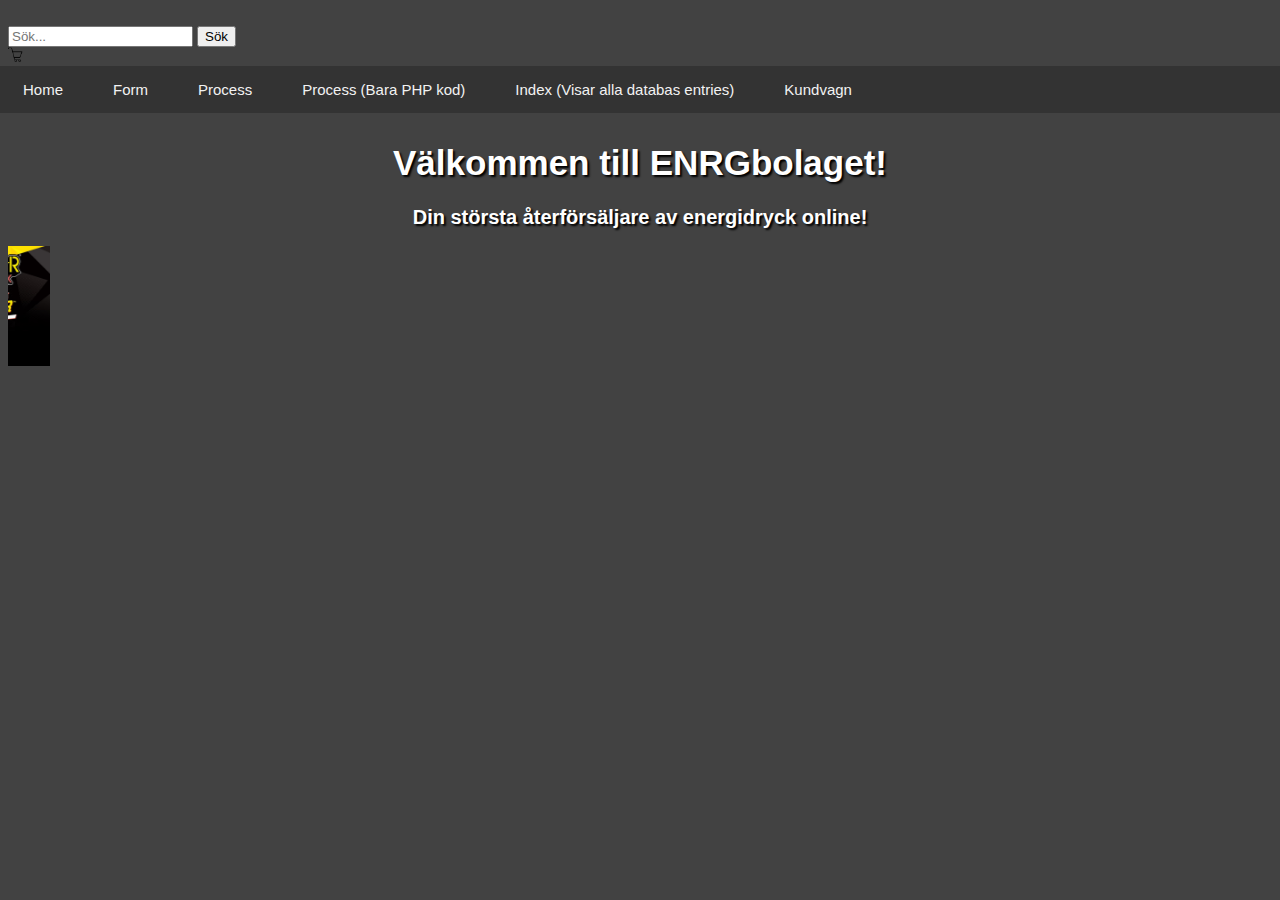
==== index.html @ 5e5cf4eb "Update" ====
<!DOCTYPE html>
<html>
<head>
  <meta charset="utf-8">
  <meta name="viewport" content="width=device-width, initial-scale=1.0" />
  <title> Placeholder </title>
  <link rel="stylesheet" href="css.css">
  <script src="https://ajax.googleapis.com/ajax/libs/jquery/3.4.0/jquery.min.js"></script>
</head>

<body>

  <div id="topbar">
  </div>
  <div id="navbar">
  </div>

  <script>
  $(function(){
    $("#topbar").load("topbar.html");
  });
  $(function(){
    $("#navbar").load("navbar.html");
  });
  </script>

<h1><b>Välkommen till ENRGbolaget!</b></h1>
<h2><b>Din största återförsäljare av energidryck online!</b></h2>

<marquee behavior="scroll" direction="right" onmouseover="this.stop();"
  onmouseout="this.start();" scrollamount="5" loop="infinite">
<a href="Bilder/bg1.jpg"><img src="Bilder/bg1.jpg" width="180" height="120" alt="bg1" href="form.html">
<a href="Bilder/bg2.jpg"><img src="Bilder/bg2.jpg" width="180" height="120" alt="bg2">
<a href="Bilder/bg3.jpg"><img src="Bilder/bg3.jpg" width="180" height="120" alt="bg3">
<a href="Bilder/bg4.jpg"><img src="Bilder/bg4.jpg" width="180" height="120" alt="bg4">
<a href="Bilder/bg5.jpg"><img src="Bilder/bg5.jpg" width="180" height="120" alt="bg5">
<a href="Bilder/bg6.jpg"><img src="Bilder/bg6.jpg" width="180" height="120" alt="bg6">
<a href="Bilder/bg7.jpg"><img src="Bilder/bg7.jpg" width="180" height="120" alt="bg7">
<a href="Bilder/bg8.jpg"><img src="Bilder/bg8.jpg" width="180" height="120" alt="bg8">
<a href="Bilder/bg9.jpg"><img src="Bilder/bg9.jpg" width="180" height="120" alt="bg9">
<a href="Bilder/bg10.jpg"><img src="Bilder/bg10.jpg" width="180" height="120" alt="bg10">
<a href="Bilder/bg11.jpg"><img src="Bilder/bg11.jpg" width="180" height="120" alt="bg11">
<a href="Bilder/b10.jpg"><img src="Bilder/b10.jpg" width="180" height="120" alt="b10">
<a href="Bilder/monster-drink-wallpaper.jpg"><img src="Bilder/monster-drink-wallpaper.jpg" width="180" height="120" alt="monster1">
<a href="Bilder/monster-drink-wallpaper2.jpg"><img src="Bilder/monster-drink-wallpaper2.jpg" width="180" height="120" alt="monster2">
</marquee>


<!--<script> /*Kommenterad pga att slippa trycka OK under utvecklingsfasen**/
if (confirm('Är du över 15 år gammal?')) {

}
else {
    window.location = "http://google.com"
}
</script> -->

</div>
</body>
 </html>
---- css.css ----
html{
  background-color: #424242;
}

h1 {
  text-align: center;
  margin-top: 30px;
  color: white;
  text-shadow: 2px 2px 2px black;
  font: 35px arial, sans-serif;
}
h2 {
  text-align: center;
  color: white;
  text-shadow: 2px 2px 2px black;
  font: 20px arial, sans-serif;
}
h3 {
  text-align: center;
  color: white;
  text-shadow: 2px 2px 2px black;
  font: 15px arial, sans-serif;
}
h10 {
  text-align: center;
  color:white;
  text-shadow: 2px 2px 2px black;
  font: 15px arial, sans-serif;
}

.topbar{
  overflow:hidden;
  background-color: #424242;
}

.topnavigation {
  font: 15px arial, sans-serif;
  background-color: #333;
  overflow: hidden;
  text-align: center;
  display: block;
  margin-left: -10px;
  margin-right: -10px;
}

.topnavigation a {
  float: left;
  color: #f2f2f2;
  text-align: center;
  padding: 15px 25px;
  text-decoration: none;
  font-size: 15px;
}

.topnavigation a:hover {
  background-color: #636363;
  color: black;
}

.topnavigation a.active {
  background-color: #2e3cdb;
  color: white;
}

/*input {
  margin-top: 20px;
  position: absolute;
  margin-left: 55%
}*/

.sökruta {
  margin-right: -200px;
}

#bg1{
  border-radius: 5px;
  cursor:pointer;
  transition: 0.3s;
}

#bg1:hover{
  opacity: 0,7;
}
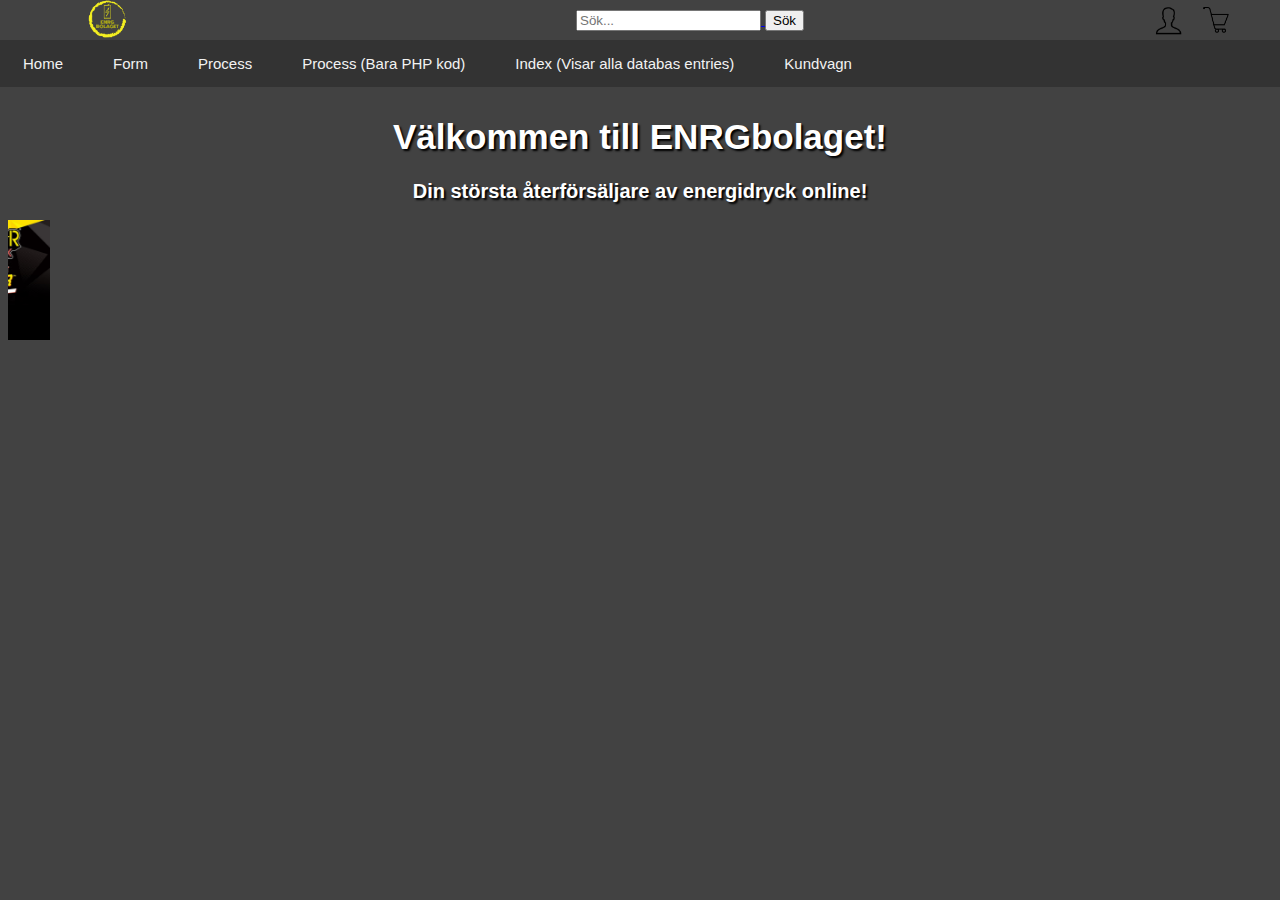
==== commit 27ccd21b: "Ändrat mappstruktur" ====
--- a/index.html
+++ b/index.html
@@ -17,10 +17,10 @@
 
   <script>
   $(function(){
-    $("#topbar").load("topbar.html");
+    $("#topbar").load("resources/htmlsupport/topbar.html");
   });
   $(function(){
-    $("#navbar").load("navbar.html");
+    $("#navbar").load("resources/htmlsupport/navbar.html");
   });
   </script>
 
@@ -29,20 +29,20 @@
 
 <marquee behavior="scroll" direction="right" onmouseover="this.stop();"
   onmouseout="this.start();" scrollamount="5" loop="infinite">
-<a href="Bilder/bg1.jpg"><img src="Bilder/bg1.jpg" width="180" height="120" alt="bg1" href="form.html">
-<a href="Bilder/bg2.jpg"><img src="Bilder/bg2.jpg" width="180" height="120" alt="bg2">
-<a href="Bilder/bg3.jpg"><img src="Bilder/bg3.jpg" width="180" height="120" alt="bg3">
-<a href="Bilder/bg4.jpg"><img src="Bilder/bg4.jpg" width="180" height="120" alt="bg4">
-<a href="Bilder/bg5.jpg"><img src="Bilder/bg5.jpg" width="180" height="120" alt="bg5">
-<a href="Bilder/bg6.jpg"><img src="Bilder/bg6.jpg" width="180" height="120" alt="bg6">
-<a href="Bilder/bg7.jpg"><img src="Bilder/bg7.jpg" width="180" height="120" alt="bg7">
-<a href="Bilder/bg8.jpg"><img src="Bilder/bg8.jpg" width="180" height="120" alt="bg8">
-<a href="Bilder/bg9.jpg"><img src="Bilder/bg9.jpg" width="180" height="120" alt="bg9">
-<a href="Bilder/bg10.jpg"><img src="Bilder/bg10.jpg" width="180" height="120" alt="bg10">
-<a href="Bilder/bg11.jpg"><img src="Bilder/bg11.jpg" width="180" height="120" alt="bg11">
-<a href="Bilder/b10.jpg"><img src="Bilder/b10.jpg" width="180" height="120" alt="b10">
-<a href="Bilder/monster-drink-wallpaper.jpg"><img src="Bilder/monster-drink-wallpaper.jpg" width="180" height="120" alt="monster1">
-<a href="Bilder/monster-drink-wallpaper2.jpg"><img src="Bilder/monster-drink-wallpaper2.jpg" width="180" height="120" alt="monster2">
+<a href="resources/img/bg1.jpg"><img src="resources/img/bg1.jpg" width="180" height="120" alt="bg1" href="form.html">
+<a href="resources/img/bg2.jpg"><img src="resources/img/bg2.jpg" width="180" height="120" alt="bg2">
+<a href="resources/img/bg3.jpg"><img src="resources/img/bg3.jpg" width="180" height="120" alt="bg3">
+<a href="resources/img/bg4.jpg"><img src="resources/img/bg4.jpg" width="180" height="120" alt="bg4">
+<a href="resources/img/bg5.jpg"><img src="resources/img/bg5.jpg" width="180" height="120" alt="bg5">
+<a href="resources/img/bg6.jpg"><img src="resources/img/bg6.jpg" width="180" height="120" alt="bg6">
+<a href="resources/img/bg7.jpg"><img src="resources/img/bg7.jpg" width="180" height="120" alt="bg7">
+<a href="resources/img/bg8.jpg"><img src="resources/img/bg8.jpg" width="180" height="120" alt="bg8">
+<a href="resources/img/bg9.jpg"><img src="resources/img/bg9.jpg" width="180" height="120" alt="bg9">
+<a href="resources/img/bg10.jpg"><img src="resources/img/bg10.jpg" width="180" height="120" alt="bg10">
+<a href="resources/img/bg11.jpg"><img src="resources/img/bg11.jpg" width="180" height="120" alt="bg11">
+<a href="resources/img/b10.jpg"><img src="resources/img/b10.jpg" width="180" height="120" alt="b10">
+<a href="resources/img/monster-drink-wallpaper.jpg"><img src="resources/img/monster-drink-wallpaper.jpg" width="180" height="120" alt="monster1">
+<a href="resources/img/monster-drink-wallpaper2.jpg"><img src="resources/img/monster-drink-wallpaper2.jpg" width="180" height="120" alt="monster2">
 </marquee>
 
 
--- a/css.css
+++ b/css.css
@@ -21,16 +21,44 @@
   text-shadow: 2px 2px 2px black;
   font: 15px arial, sans-serif;
 }
-h10 {
+
+h5{
   text-align: center;
-  color:white;
+  color: white;
   text-shadow: 2px 2px 2px black;
   font: 15px arial, sans-serif;
 }
 
-.topbar{
+#topbar{
   overflow:hidden;
   background-color: #424242;
+  height: 40px;
+  margin-top: -8px;
+  margin-left: -8px;
+  margin-right: -8px;
+}
+
+.ikon {
+  position: relative;
+  margin-left: 5%;
+  top: -28px;
+}
+
+.sökruta {
+  position: relative;
+  margin-left: 45%;
+  top: -79px;
+}
+
+.mittkonto {
+  position: relative;
+  margin-left: 90%;
+  top:-105px;
+}
+.kundvagn{
+  position: relative;
+  margin-left: 94%;
+  top: -140px;
 }
 
 .topnavigation {
@@ -68,9 +96,6 @@
   margin-left: 55%
 }*/
 
-.sökruta {
-  margin-right: -200px;
-}
 
 #bg1{
   border-radius: 5px;
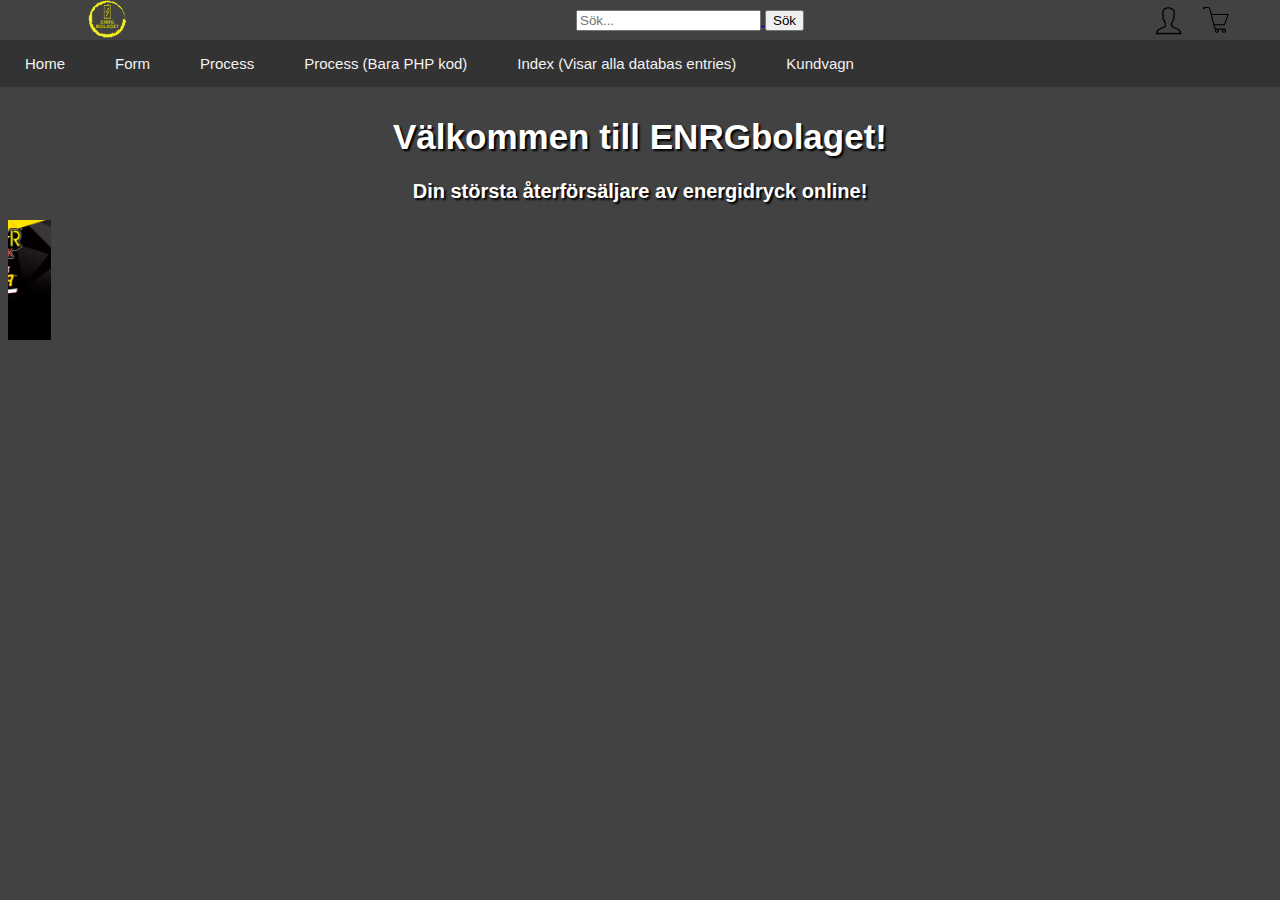
==== commit fe1c86c6: "Lagt till responsiv design i CSS-en, testa att byta storlek på hemsidan för att testa" ====
--- a/index.html
+++ b/index.html
@@ -28,7 +28,7 @@
 <h2><b>Din största återförsäljare av energidryck online!</b></h2>
 
 <marquee behavior="scroll" direction="right" onmouseover="this.stop();"
-  onmouseout="this.start();" scrollamount="5" loop="infinite">
+  onmouseout="this.start();" scrollamount="5" loop="infinite" id="marquee1">
 <a href="resources/img/bg1.jpg"><img src="resources/img/bg1.jpg" width="180" height="120" alt="bg1" href="form.html">
 <a href="resources/img/bg2.jpg"><img src="resources/img/bg2.jpg" width="180" height="120" alt="bg2">
 <a href="resources/img/bg3.jpg"><img src="resources/img/bg3.jpg" width="180" height="120" alt="bg3">
--- a/css.css
+++ b/css.css
@@ -62,13 +62,14 @@
 }
 
 .topnavigation {
+  position: sticky; /*TEST*/
   font: 15px arial, sans-serif;
   background-color: #333;
   overflow: hidden;
   text-align: center;
   display: block;
-  margin-left: -10px;
-  margin-right: -10px;
+  width: 110%;
+  margin-left: -8px;
 }
 
 .topnavigation a {
@@ -90,12 +91,6 @@
   color: white;
 }
 
-/*input {
-  margin-top: 20px;
-  position: absolute;
-  margin-left: 55%
-}*/
-
 
 #bg1{
   border-radius: 5px;
@@ -106,3 +101,19 @@
 #bg1:hover{
   opacity: 0,7;
 }
+
+@media only screen and (max-width:850px){
+  .topnavigation {position: relative; width: 120px;}
+  h1 {position: absolute; top: 90px; margin-left: 190px;}
+  h2 {position: absolute; top: 150px; margin-left: 205px;}
+}
+
+@media only screen and (max-width:691px){
+  h1 {position: absolute; top: 90px; margin-left: 190px;}
+  h2 {position: absolute; top: 200px; margin-left: 205px;}
+}
+
+@media only screen and (max-width:444px){
+  h1 {position: absolute; top: 90px; margin-left: 190px;}
+  h2 {position: absolute; top: 240px; margin-left: 205px;}
+}
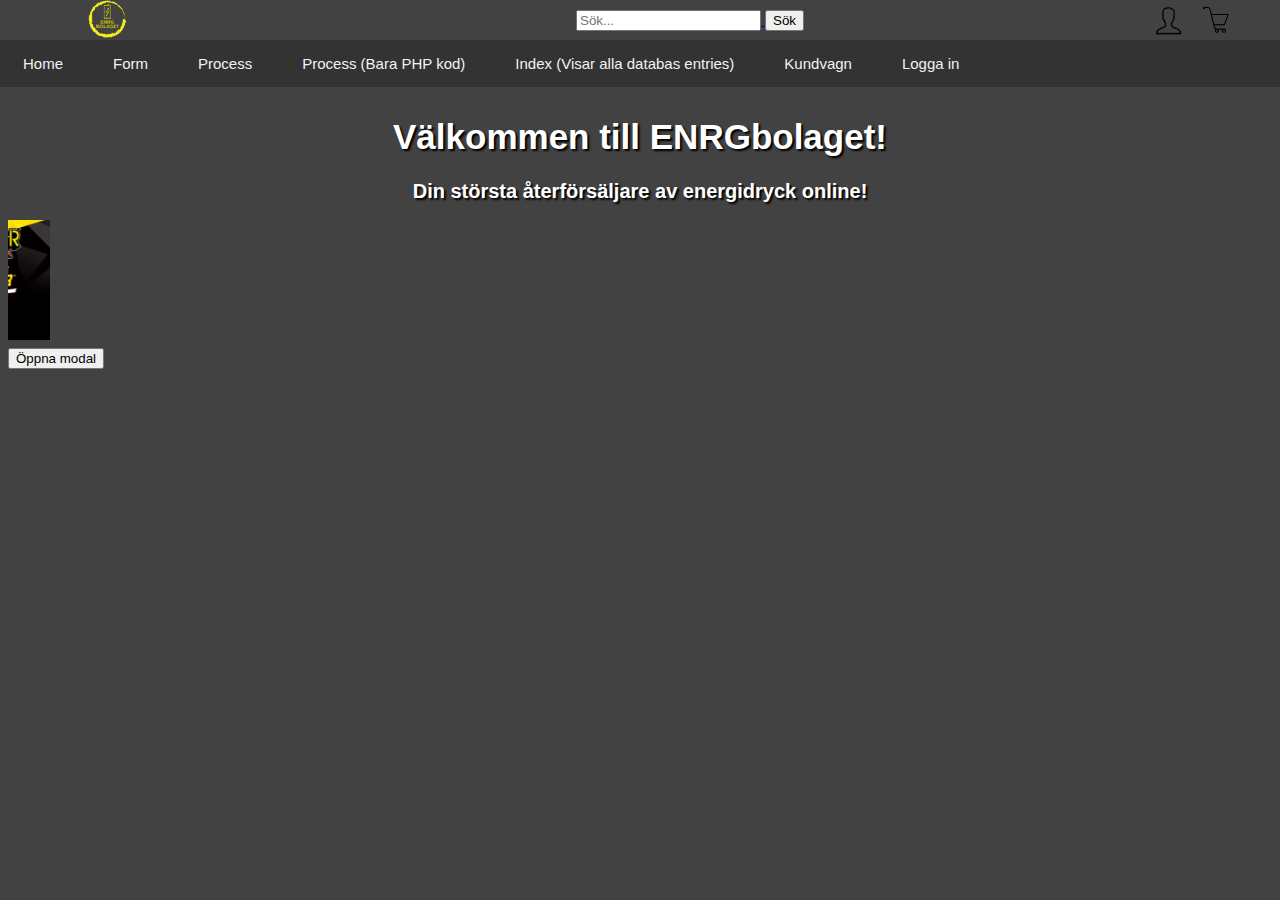
==== commit 1a9a32dd: "Ändringar från när servern crashade igår" ====
--- a/index.html
+++ b/index.html
@@ -28,7 +28,7 @@
 <h2><b>Din största återförsäljare av energidryck online!</b></h2>
 
 <marquee behavior="scroll" direction="right" onmouseover="this.stop();"
-  onmouseout="this.start();" scrollamount="5" loop="infinite" id="marquee1">
+  onmouseout="this.start();" scrollamount="5" loop="infinite">
 <a href="resources/img/bg1.jpg"><img src="resources/img/bg1.jpg" width="180" height="120" alt="bg1" href="form.html">
 <a href="resources/img/bg2.jpg"><img src="resources/img/bg2.jpg" width="180" height="120" alt="bg2">
 <a href="resources/img/bg3.jpg"><img src="resources/img/bg3.jpg" width="180" height="120" alt="bg3">
@@ -55,6 +55,39 @@
 }
 </script> -->
 
+<button id="openModal">Öppna modal</button>
+<div id="myModal" class="modal">
+  <div class="modal-content">
+    <span class="close"> &times; </span>
+    <p>Test</p>
+  </div>
+</div>
+<script>
+  var modal = document.getElementById("myModal");
+  var button = document.getElementById("openModal");
+  var close = document.getElementById("close")[0];
+
+  btn.onclick = function(){
+    modal.style.display = "block";
+  }
+
+  span.onclick = function(){
+    modal.style.display = "none";
+  }
+
+  window.onclick = function(event) {
+    if (event.target == modal) {
+      modal.style.display = "none";
+    }
+  }
+
+  span.onclick = function(){
+    modal.style.display = "none";
+  }
+</script>
+
+
+
 </div>
 </body>
  </html>
--- a/css.css
+++ b/css.css
@@ -62,14 +62,13 @@
 }
 
 .topnavigation {
-  position: sticky; /*TEST*/
   font: 15px arial, sans-serif;
   background-color: #333;
   overflow: hidden;
   text-align: center;
   display: block;
-  width: 110%;
-  margin-left: -8px;
+  margin-left: -10px;
+  margin-right: -10px;
 }
 
 .topnavigation a {
@@ -91,7 +90,6 @@
   color: white;
 }
 
-
 #bg1{
   border-radius: 5px;
   cursor:pointer;
@@ -102,18 +100,31 @@
   opacity: 0,7;
 }
 
-@media only screen and (max-width:850px){
-  .topnavigation {position: relative; width: 120px;}
-  h1 {position: absolute; top: 90px; margin-left: 190px;}
-  h2 {position: absolute; top: 150px; margin-left: 205px;}
+.modal {
+  display: none;
+  position: fixed;
+  z-index: 1;
+  padding-top: 100px;
+  left: 0;
+  top: 0;
+  width: 100%;
+  height: 100%;
+  overflow: auto;
+  background-color: rgb(0,0,0);
+  background-color: rbga(0,0,0,0.4);
 }
 
-@media only screen and (max-width:691px){
-  h1 {position: absolute; top: 90px; margin-left: 190px;}
-  h2 {position: absolute; top: 200px; margin-left: 205px;}
+.modal-content {
+  background-color: #fefefe;
+  margin: auto;
+  padding: 20px;
+  border:1px solid #888;
+  width: 80%;
 }
 
-@media only screen and (max-width:444px){
-  h1 {position: absolute; top: 90px; margin-left: 190px;}
-  h2 {position: absolute; top: 240px; margin-left: 205px;}
+.close{
+  color: #aaaaaa;
+  float: right;
+  font-size: 28px;
+  font-weight; bold;
 }
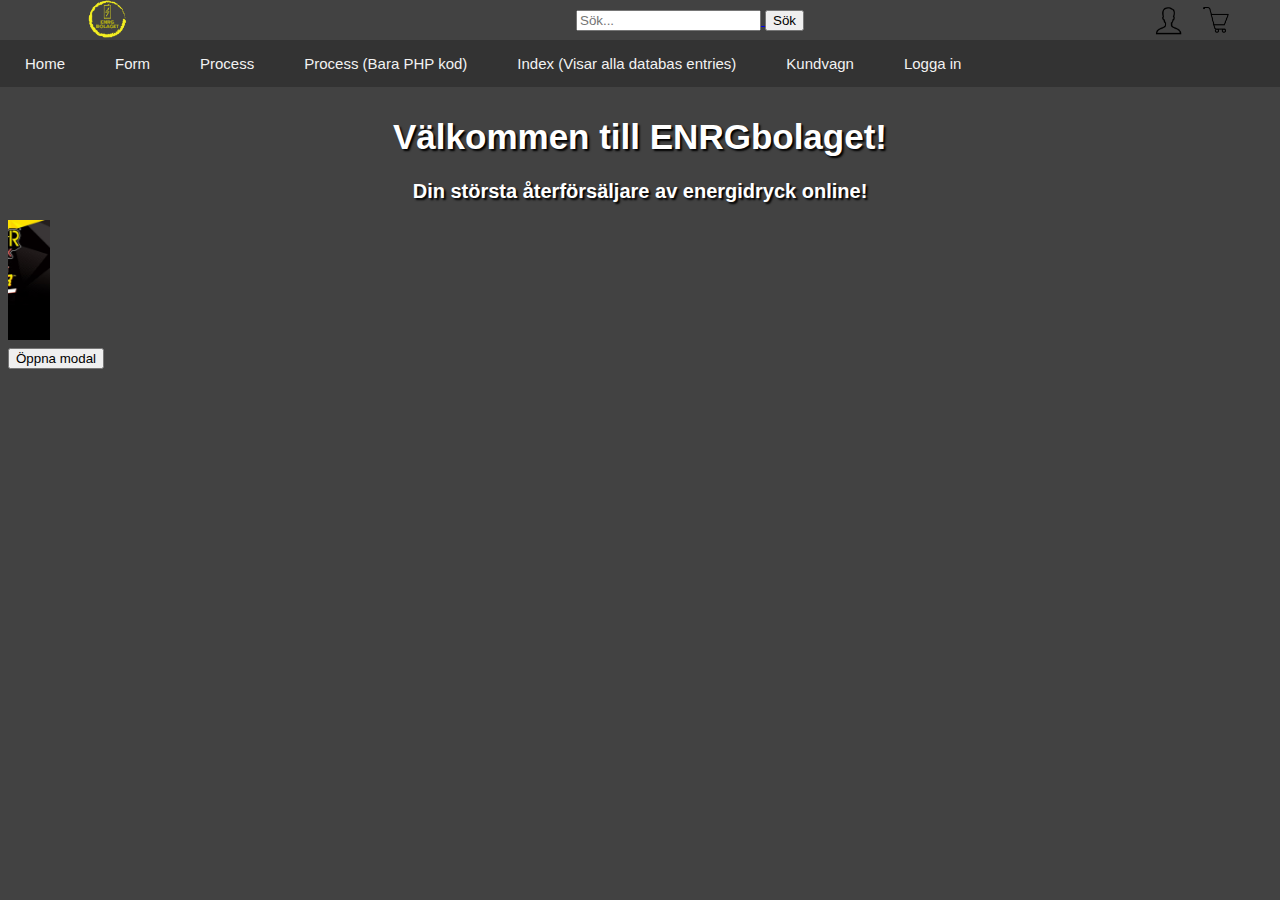
==== commit ab026f1f: "Merge branch 'master' of https://github.com/DDaaNNee/Projektgrupp-19" ====
--- a/index.html
+++ b/index.html
@@ -28,7 +28,7 @@
 <h2><b>Din största återförsäljare av energidryck online!</b></h2>
 
 <marquee behavior="scroll" direction="right" onmouseover="this.stop();"
-  onmouseout="this.start();" scrollamount="5" loop="infinite">
+  onmouseout="this.start();" scrollamount="5" loop="infinite" id="marquee1">
 <a href="resources/img/bg1.jpg"><img src="resources/img/bg1.jpg" width="180" height="120" alt="bg1" href="form.html">
 <a href="resources/img/bg2.jpg"><img src="resources/img/bg2.jpg" width="180" height="120" alt="bg2">
 <a href="resources/img/bg3.jpg"><img src="resources/img/bg3.jpg" width="180" height="120" alt="bg3">
--- a/css.css
+++ b/css.css
@@ -62,13 +62,14 @@
 }
 
 .topnavigation {
+  position: sticky; /*TEST*/
   font: 15px arial, sans-serif;
   background-color: #333;
   overflow: hidden;
   text-align: center;
   display: block;
-  margin-left: -10px;
-  margin-right: -10px;
+  width: 110%;
+  margin-left: -8px;
 }
 
 .topnavigation a {
@@ -127,4 +128,20 @@
   float: right;
   font-size: 28px;
   font-weight; bold;
+  
+  @media only screen and (max-width:850px){
+    .topnavigation {position: relative; width: 120px; display: grid;}
+    #topbar{background-color: #333;}
+    h1 {position: absolute; top: 90px; margin-left: 190px;}
+    h2 {position: absolute; top: 150px; margin-left: 205px;}
+  }
+
+  @media only screen and (max-width:691px){
+    h1 {position: absolute; top: 90px; margin-left: 190px;}
+    h2 {position: absolute; top: 200px; margin-left: 205px;}
+  }
+
+  @media only screen and (max-width:444px){
+    h1 {position: absolute; top: 90px; margin-left: 190px;}
+    h2 {position: absolute; top: 240px; margin-left: 205px;}
 }
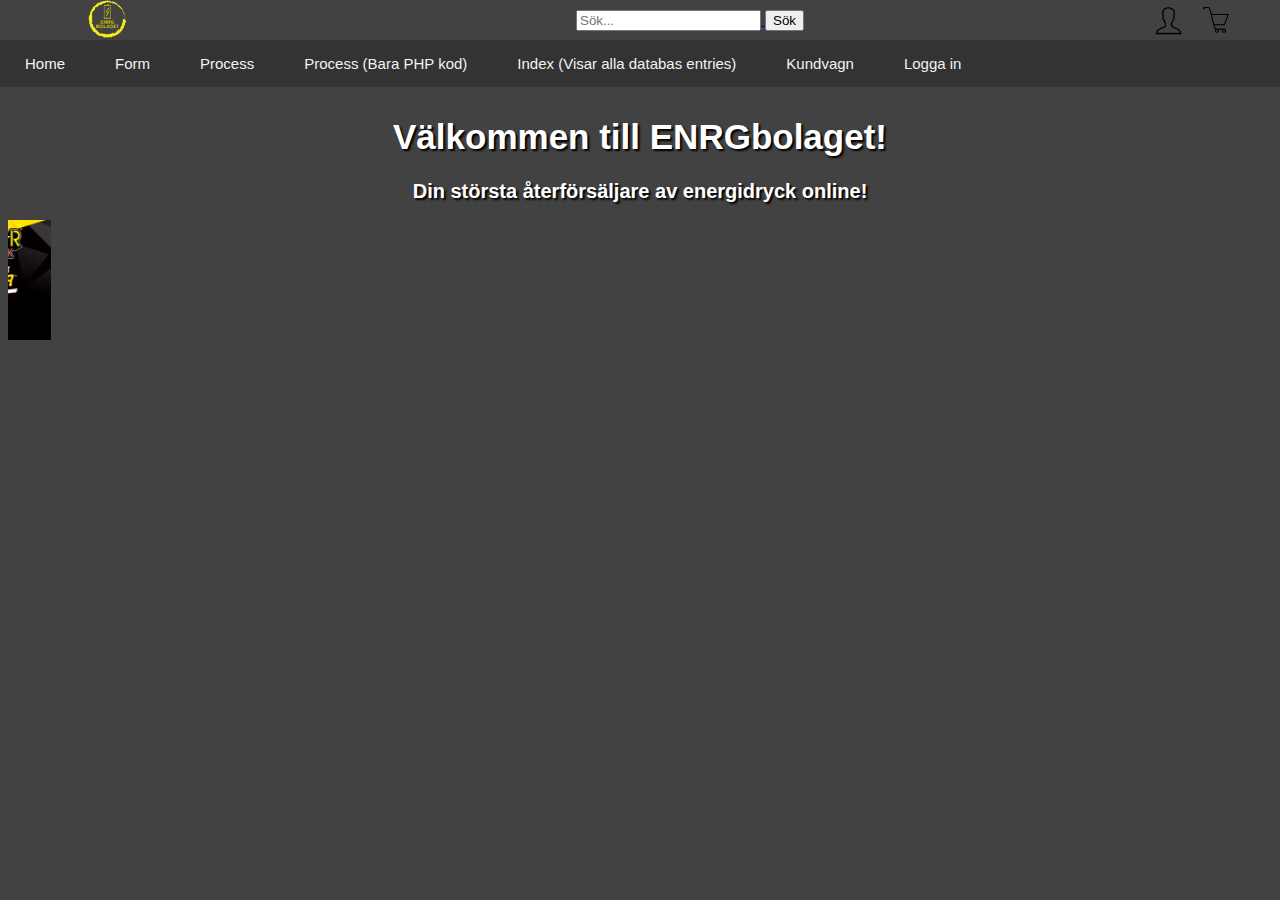
==== commit 53d12620: "Kommentarer från teknisk handledning" ====
--- a/index.html
+++ b/index.html
@@ -28,7 +28,7 @@
 <h2><b>Din största återförsäljare av energidryck online!</b></h2>
 
 <marquee behavior="scroll" direction="right" onmouseover="this.stop();"
-  onmouseout="this.start();" scrollamount="5" loop="infinite" id="marquee1">
+  onmouseout="this.start();" scrollamount="5" loop="infinite" id="marquee1"> <!-- Kolla CSS alternativ -->
 <a href="resources/img/bg1.jpg"><img src="resources/img/bg1.jpg" width="180" height="120" alt="bg1" href="form.html">
 <a href="resources/img/bg2.jpg"><img src="resources/img/bg2.jpg" width="180" height="120" alt="bg2">
 <a href="resources/img/bg3.jpg"><img src="resources/img/bg3.jpg" width="180" height="120" alt="bg3">
@@ -55,39 +55,6 @@
 }
 </script> -->
 
-<button id="openModal">Öppna modal</button>
-<div id="myModal" class="modal">
-  <div class="modal-content">
-    <span class="close"> &times; </span>
-    <p>Test</p>
-  </div>
-</div>
-<script>
-  var modal = document.getElementById("myModal");
-  var button = document.getElementById("openModal");
-  var close = document.getElementById("close")[0];
-
-  btn.onclick = function(){
-    modal.style.display = "block";
-  }
-
-  span.onclick = function(){
-    modal.style.display = "none";
-  }
-
-  window.onclick = function(event) {
-    if (event.target == modal) {
-      modal.style.display = "none";
-    }
-  }
-
-  span.onclick = function(){
-    modal.style.display = "none";
-  }
-</script>
-
-
-
 </div>
 </body>
  </html>
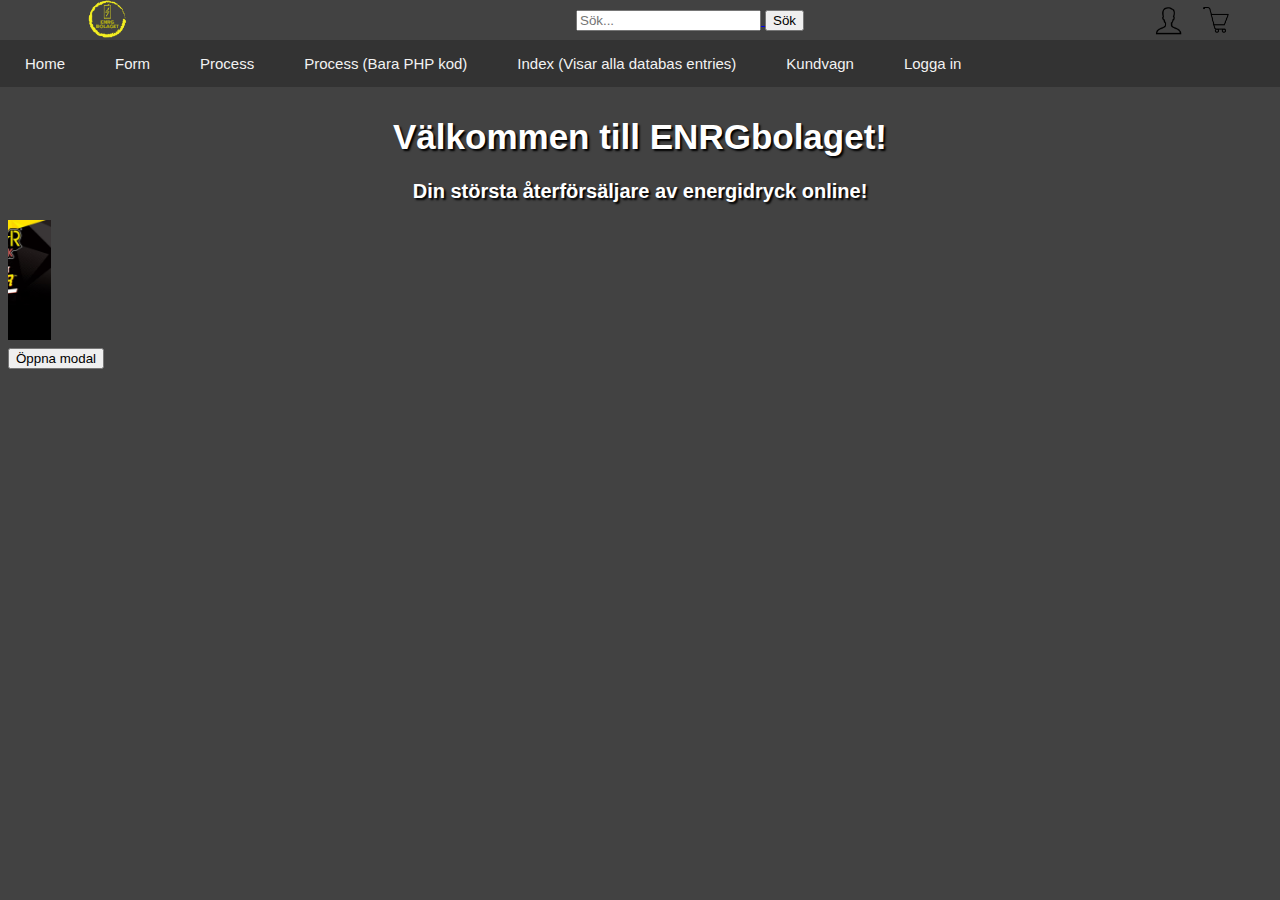
==== commit fa38a664: "Merge branch 'master' of https://github.com/DDaaNNee/Projektgrupp-19" ====
--- a/index.html
+++ b/index.html
@@ -55,6 +55,39 @@
 }
 </script> -->
 
+<button id="openModal">Öppna modal</button>
+<div id="myModal" class="modal">
+  <div class="modal-content">
+    <span class="close"> &times; </span>
+    <p>Test</p>
+  </div>
+</div>
+<script>
+  var modal = document.getElementById("myModal");
+  var button = document.getElementById("openModal");
+  var close = document.getElementById("close")[0];
+
+  btn.onclick = function(){
+    modal.style.display = "block";
+  }
+
+  span.onclick = function(){
+    modal.style.display = "none";
+  }
+
+  window.onclick = function(event) {
+    if (event.target == modal) {
+      modal.style.display = "none";
+    }
+  }
+
+  span.onclick = function(){
+    modal.style.display = "none";
+  }
+</script>
+
+
+
 </div>
 </body>
  </html>
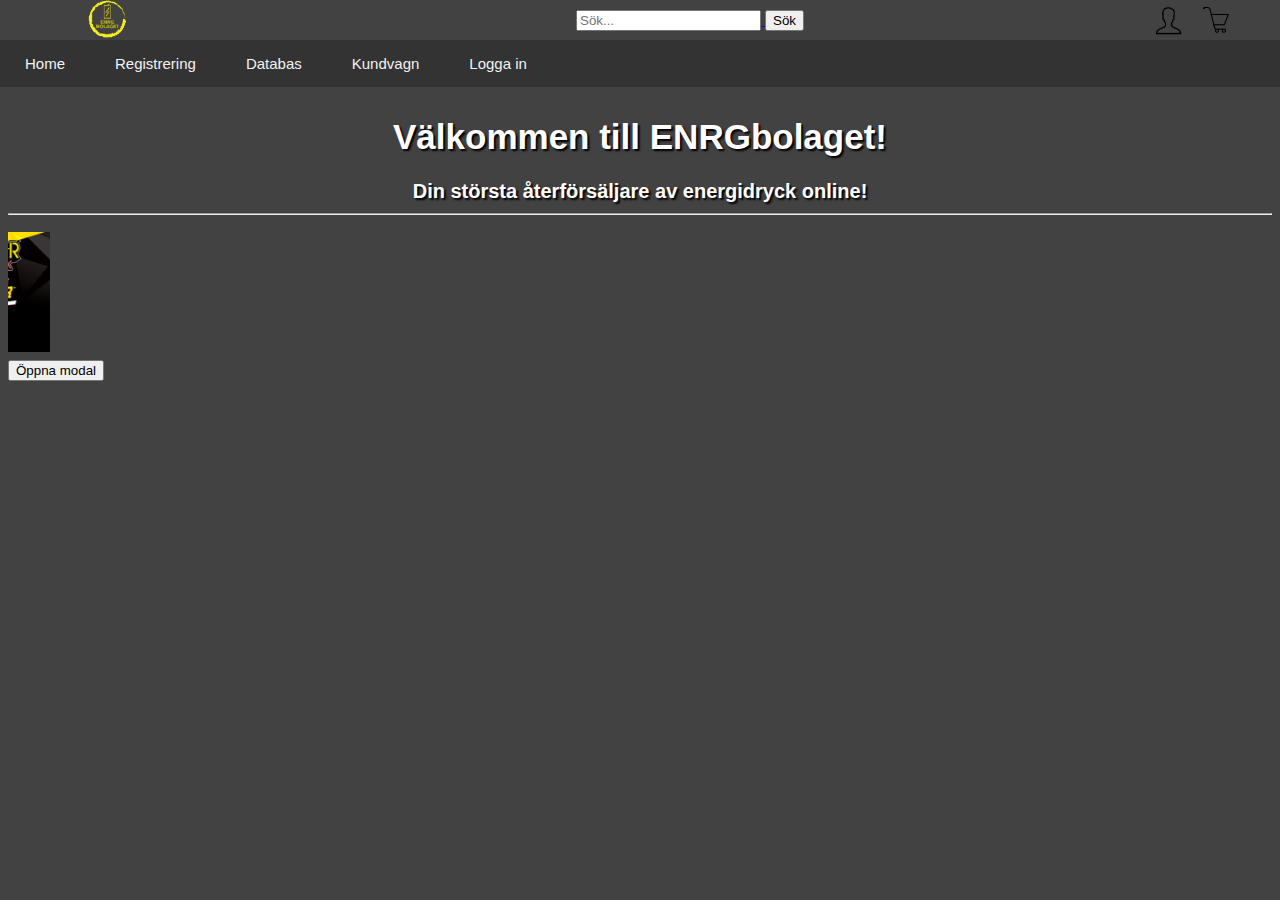
==== commit cca53e52: "Stylad registrering" ====
--- a/index.html
+++ b/index.html
@@ -25,7 +25,7 @@
   </script>
 
 <h1><b>Välkommen till ENRGbolaget!</b></h1>
-<h2><b>Din största återförsäljare av energidryck online!</b></h2>
+<h2><b>Din största återförsäljare av energidryck online!    <hr></b></h2>
 
 <marquee behavior="scroll" direction="right" onmouseover="this.stop();"
   onmouseout="this.start();" scrollamount="5" loop="infinite" id="marquee1"> <!-- Kolla CSS alternativ -->
@@ -48,6 +48,7 @@
 
 <!--<script> /*Kommenterad pga att slippa trycka OK under utvecklingsfasen**/
 if (confirm('Är du över 15 år gammal?')) {
+<input type="date">
 
 }
 else {
--- a/css.css
+++ b/css.css
@@ -17,6 +17,12 @@
 }
 h3 {
   text-align: center;
+  color: white;
+  text-shadow: 2px 2px 2px black;
+  font: 15px arial, sans-serif;
+}
+h4{
+  text-align: left;
   color: white;
   text-shadow: 2px 2px 2px black;
   font: 15px arial, sans-serif;
@@ -128,7 +134,18 @@
   float: right;
   font-size: 28px;
   font-weight; bold;
-  
+}
+
+.registreringsformulär{
+    padding-left: 20%;
+}
+
+input[name=test] {
+  width: 80%;
+  padding: 10px;
+  margin: 5px 0 22px 0;
+}
+
   @media only screen and (max-width:850px){
     .topnavigation {position: relative; width: 120px; display: grid;}
     #topbar{background-color: #333;}
